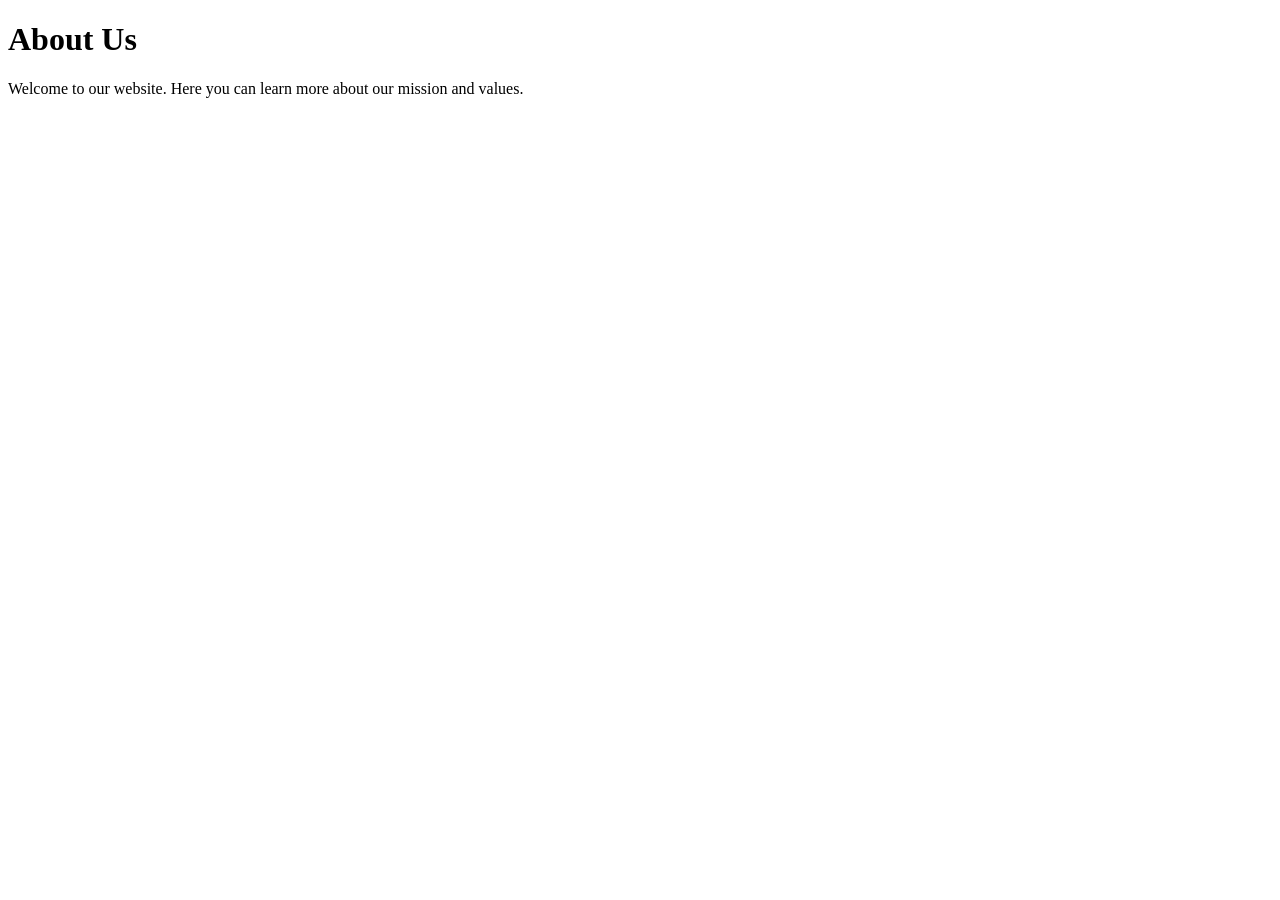
==== about.html @ 6b460126 "Initial commit" ====
<!DOCTYPE html>
<html lang="en">
<head>
    <meta charset="UTF-8">
    <meta name="viewport" content="width=device-width, initial-scale=1.0">
    <title>About</title>
</head>
<body>
    <header>
        <h1>About Us</h1>
    </header>
    <main>
        <p>Welcome to our website. Here you can learn more about our mission and values.</p>
    </main>
</body>
</html>
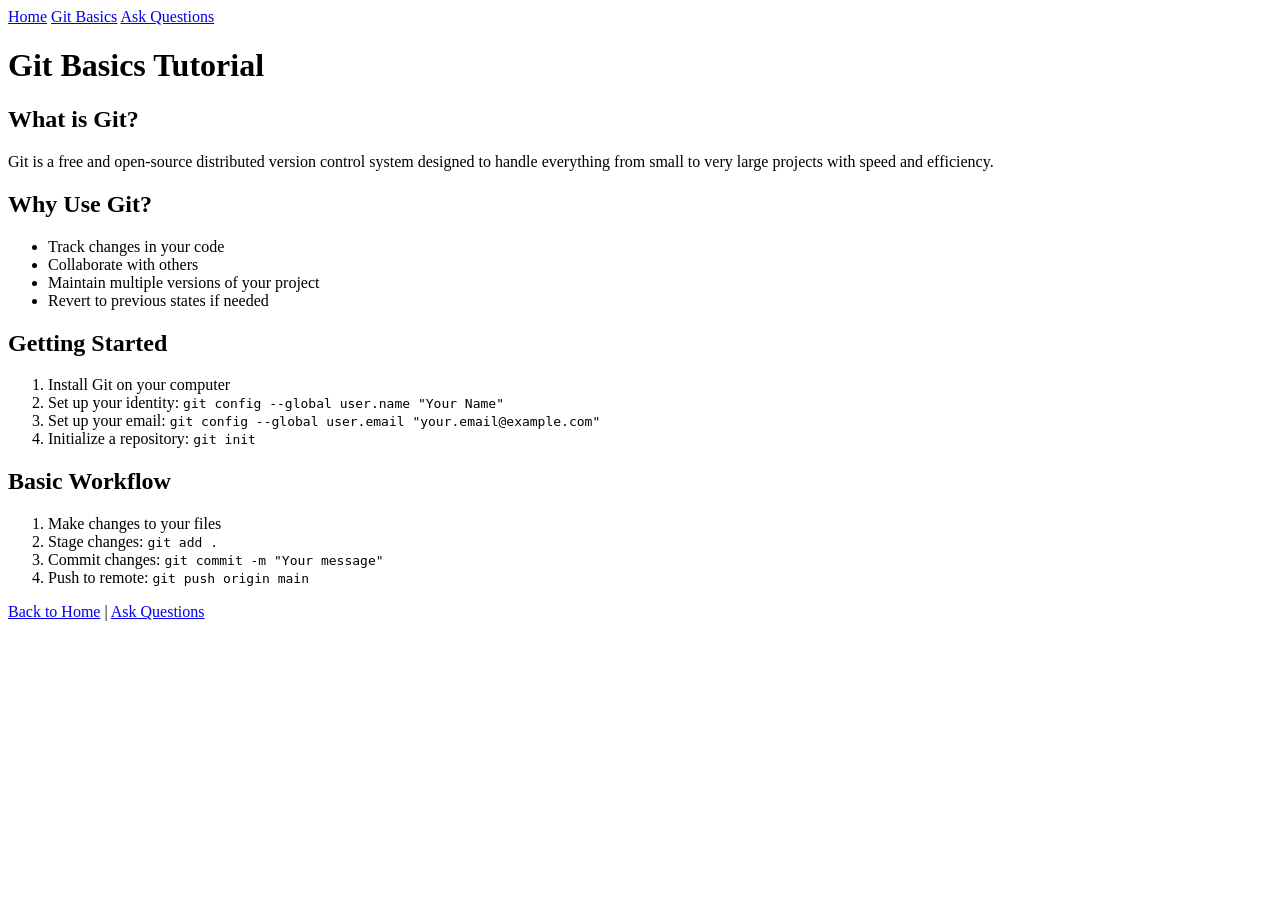
==== commit 829a6199: "Transform website into comprehensive Git learning hub" ====
--- a/about.html
+++ b/about.html
@@ -3,14 +3,52 @@
 <head>
     <meta charset="UTF-8">
     <meta name="viewport" content="width=device-width, initial-scale=1.0">
-    <title>About</title>
+    <title>Git Basics</title>
+    <link rel="stylesheet" href="style.css">
 </head>
 <body>
+    <nav>
+        <a href="index.html">Home</a>
+        <a href="about.html">Git Basics</a>
+        <a href="contact.html">Ask Questions</a>
+    </nav>
     <header>
-        <h1>About Us</h1>
+        <h1>Git Basics Tutorial</h1>
     </header>
     <main>
-        <p>Welcome to our website. Here you can learn more about our mission and values.</p>
+        <section>
+            <h2>What is Git?</h2>
+            <p>Git is a free and open-source distributed version control system designed to handle everything from small to very large projects with speed and efficiency.</p>
+        </section>
+        <section>
+            <h2>Why Use Git?</h2>
+            <ul>
+                <li>Track changes in your code</li>
+                <li>Collaborate with others</li>
+                <li>Maintain multiple versions of your project</li>
+                <li>Revert to previous states if needed</li>
+            </ul>
+        </section>
+        <section>
+            <h2>Getting Started</h2>
+            <ol>
+                <li>Install Git on your computer</li>
+                <li>Set up your identity: <code>git config --global user.name "Your Name"</code></li>
+                <li>Set up your email: <code>git config --global user.email "your.email@example.com"</code></li>
+                <li>Initialize a repository: <code>git init</code></li>
+            </ol>
+        </section>
+        <section>
+            <h2>Basic Workflow</h2>
+            <ol>
+                <li>Make changes to your files</li>
+                <li>Stage changes: <code>git add .</code></li>
+                <li>Commit changes: <code>git commit -m "Your message"</code></li>
+                <li>Push to remote: <code>git push origin main</code></li>
+            </ol>
+        </section>
+        <p><a href="index.html">Back to Home</a> | <a href="contact.html">Ask Questions</a></p>
     </main>
 </body>
+</html>
 </html>
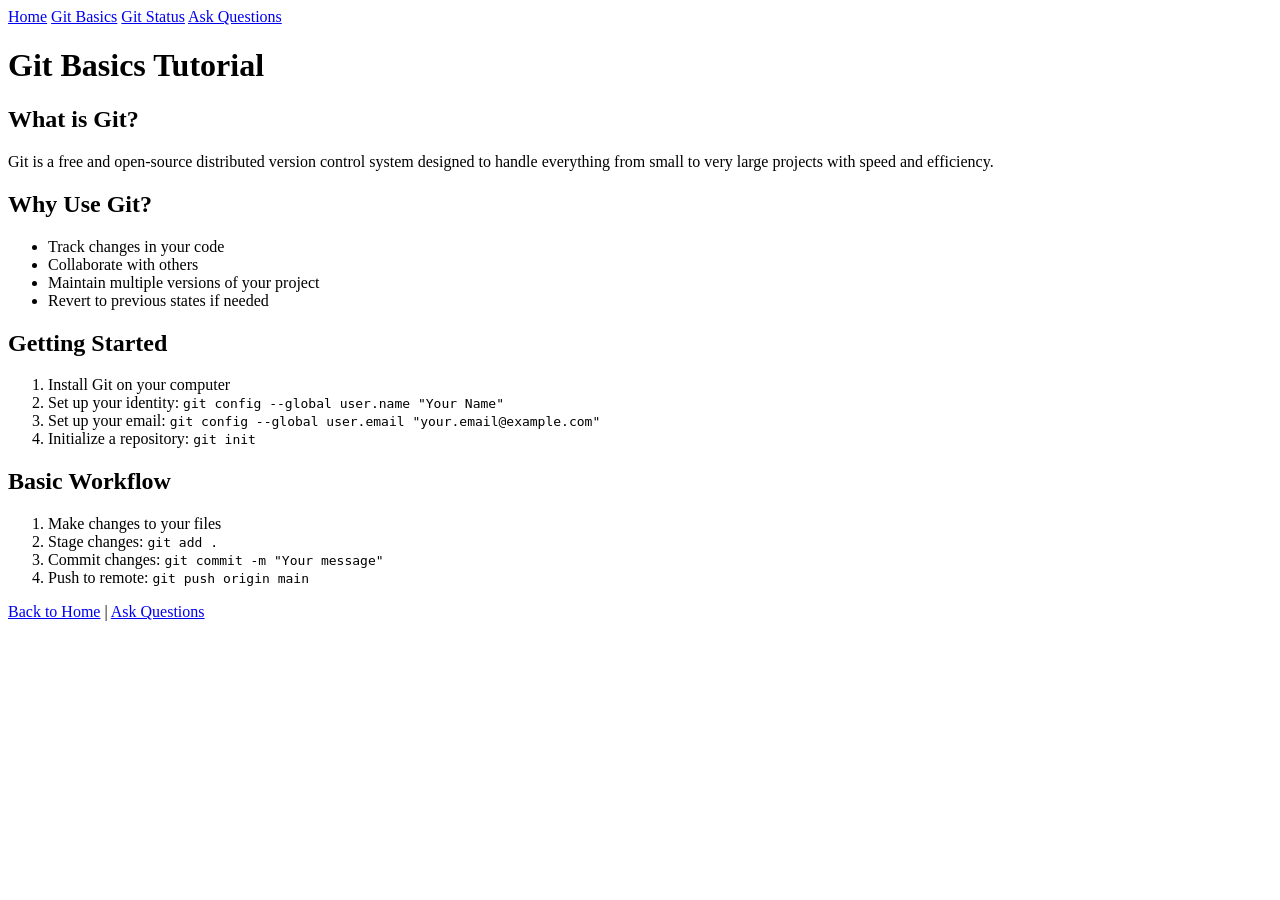
==== commit e3b434eb: "Add Git Status page to navigation across all pages" ====
--- a/about.html
+++ b/about.html
@@ -10,6 +10,7 @@
     <nav>
         <a href="index.html">Home</a>
         <a href="about.html">Git Basics</a>
+        <a href="services.html">Git Status</a>
         <a href="contact.html">Ask Questions</a>
     </nav>
     <header>
